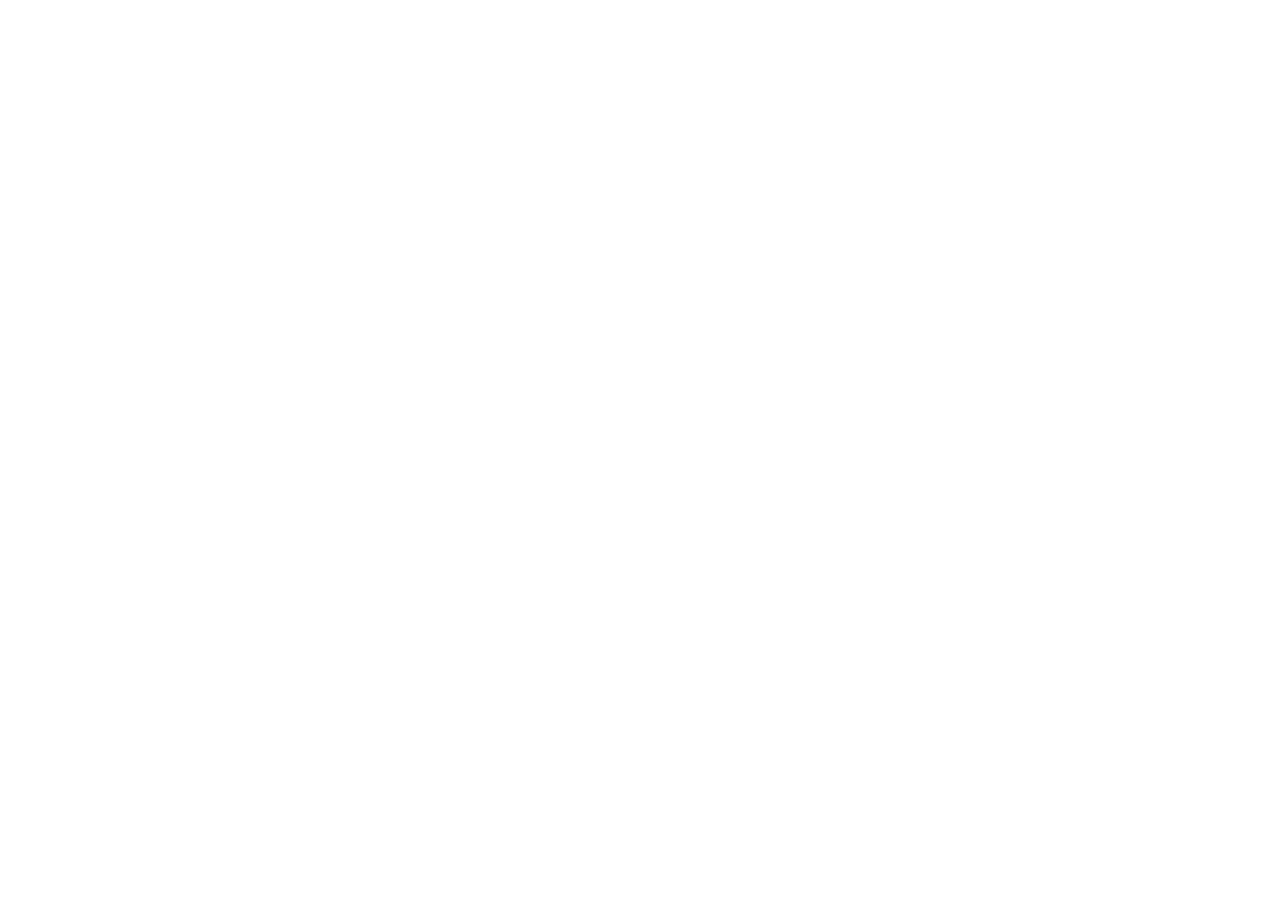
==== Css_Flexbox/index.html @ 59c96755 "Editando o html" ====
<!DOCTYPE html>
<html lang="en">
<head>
    <meta charset="UTF-8">
    <meta http-equiv="X-UA-Compatible" content="IE=edge">
    <meta name="viewport" content="width=device-width, initial-scale=1.0">
    <title>Praticando o Css Flexbox</title>
</head>
<body>
    
</body>
</html>
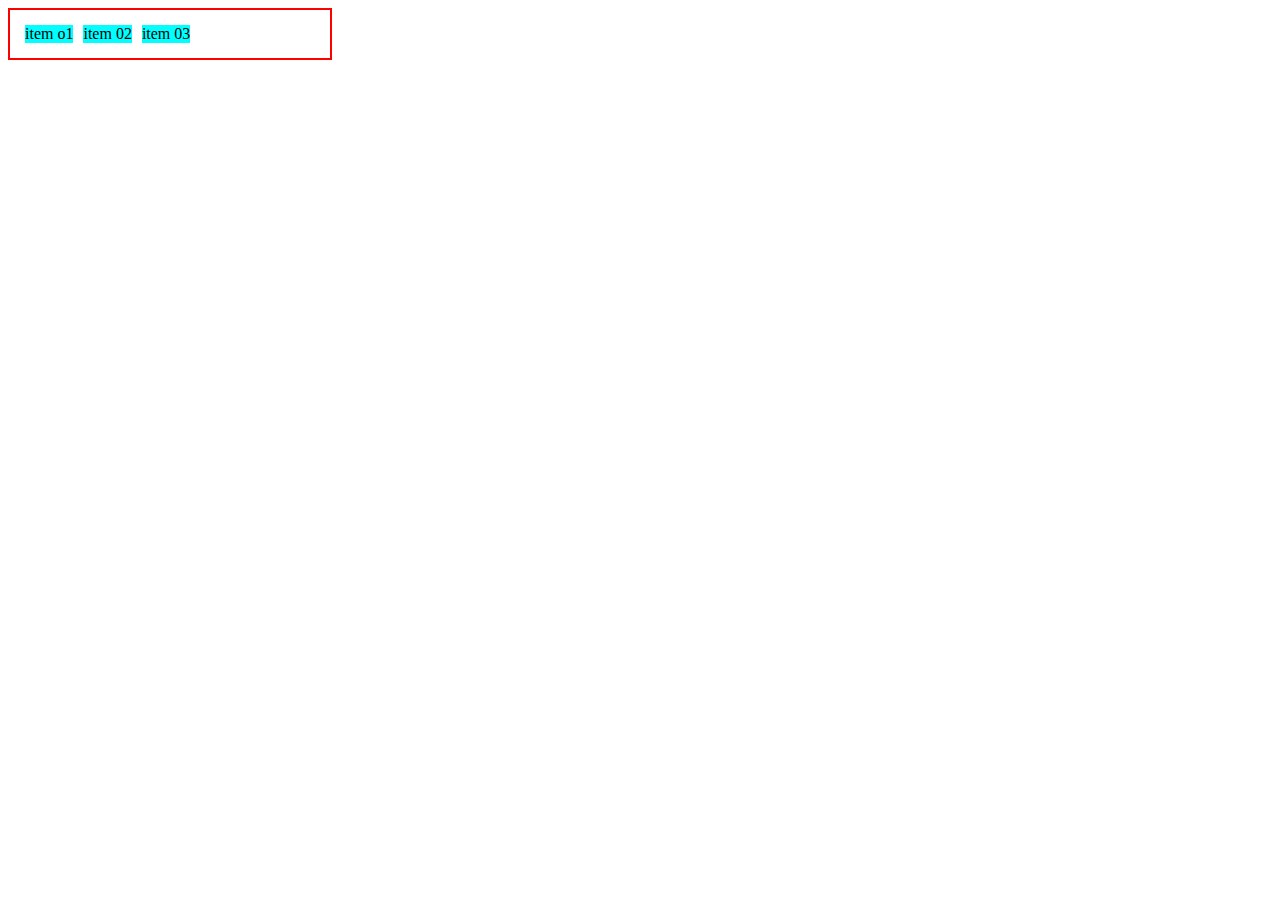
==== commit c75fe0f3: "Praticando o display flex" ====
--- a/Css_Flexbox/index.html
+++ b/Css_Flexbox/index.html
@@ -2,11 +2,17 @@
 <html lang="en">
 <head>
     <meta charset="UTF-8">
-    <meta http-equiv="X-UA-Compatible" content="IE=edge">
+     <meta http-equiv="X-UA-Compatible" content="IE=edge">
     <meta name="viewport" content="width=device-width, initial-scale=1.0">
-    <title>Praticando o Css Flexbox</title>
+    <title>Fundamentos- display flex</title>
+    <link rel="stylesheet" href="style.css">
+
 </head>
 <body>
-    
+    <div class="flex">
+        <div class="item">item o1 </div>
+        <div class="item">item 02</div>
+        <div class="item">item 03</div>
+    </div>
 </body>
 </html>--- a/Css_Flexbox/style.css
+++ b/Css_Flexbox/style.css
@@ -0,0 +1,11 @@
+ .flex{
+     max-width: 300px;
+     padding: 10px;
+     border: 2px solid red;
+     display: flex;
+ }
+
+ .item{
+     background-color: aqua;
+       margin: 5px;
+ }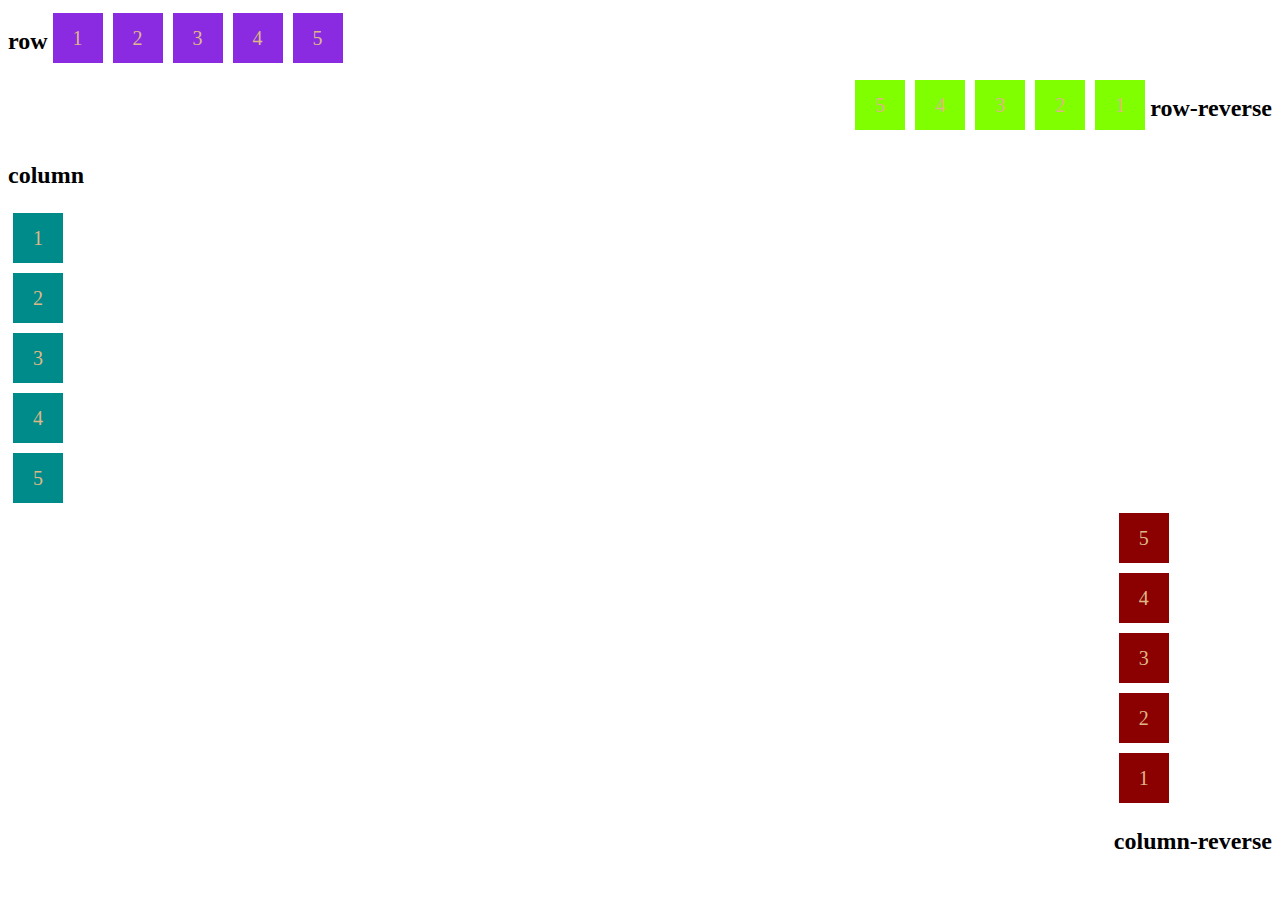
==== commit f16ee4e5: "Nessa aula foi praticado o estudo em flex-direction, absorvendo conhecimento em row;row-reverse;colu" ====
--- a/Css_Flexbox/index.html
+++ b/Css_Flexbox/index.html
@@ -4,15 +4,44 @@
     <meta charset="UTF-8">
      <meta http-equiv="X-UA-Compatible" content="IE=edge">
     <meta name="viewport" content="width=device-width, initial-scale=1.0">
-    <title>Fundamentos- display flex</title>
-    <link rel="stylesheet" href="style.css">
+    <title>Fundamentos- Flex Direction</title><link rel="stylesheet" href="flexDirection.css">
 
 </head>
 <body>
-    <div class="flex">
-        <div class="item">item o1 </div>
-        <div class="item">item 02</div>
-        <div class="item">item 03</div>
-    </div>
+    <ul class="flex-container ">
+        <h2>row</h2>
+        <li class="flex-item">1</li>
+        <li  class="flex-item">2</li>
+        <li  class="flex-item">3</li>
+        <li  class="flex-item">4</li>
+        <li  class="flex-item">5</li>
+    </ul>
+
+    <ul class="flex-container row-reverse">
+        <h2>row-reverse</h2>
+        <li class="flex-item">1</li>
+        <li  class="flex-item">2</li>
+        <li  class="flex-item">3</li>
+        <li  class="flex-item">4</li>
+        <li  class="flex-item">5</li>
+    </ul>
+
+    <ul class="flex-container  column">
+        <h2>column</h2>
+        <li class="flex-item">1</li>
+        <li  class="flex-item">2</li>
+        <li  class="flex-item">3</li>
+        <li  class="flex-item">4</li>
+        <li  class="flex-item">5</li>
+    </ul>
+
+    <ul class="flex-container column-reverse ">
+        <h2>column-reverse</h2>
+        <li class="flex-item">1</li>
+        <li  class="flex-item">2</li>
+        <li  class="flex-item">3</li>
+        <li  class="flex-item">4</li>
+        <li  class="flex-item">5</li>
+    </ul>
 </body>
 </html>--- a/Css_Flexbox/flexDirection.css
+++ b/Css_Flexbox/flexDirection.css
@@ -0,0 +1,48 @@
+.flex-container{
+    margin: 0;
+    padding: 0;
+    display: flex;
+    list-style: none;
+}
+
+.flex-item{
+    background: blueviolet;
+    height: 50px;
+    width: 50px;
+    line-height: 50px;
+    font-size: 20px;
+    color: burlywood;
+    text-align: center;
+    margin: 5px;
+}
+
+.row{
+    flex-direction: row;
+    
+}
+
+.row-reverse{
+    flex-direction: row-reverse;
+   
+}
+.row-reverse li{
+    background-color: chartreuse;
+}
+
+.column{
+    flex-direction: column;
+    
+}
+
+.column li{
+    background-color: darkcyan;
+}
+
+.column-reverse{
+    flex-direction: column-reverse;
+   float: right;
+}
+
+.column-reverse li {
+    background-color: darkred;
+}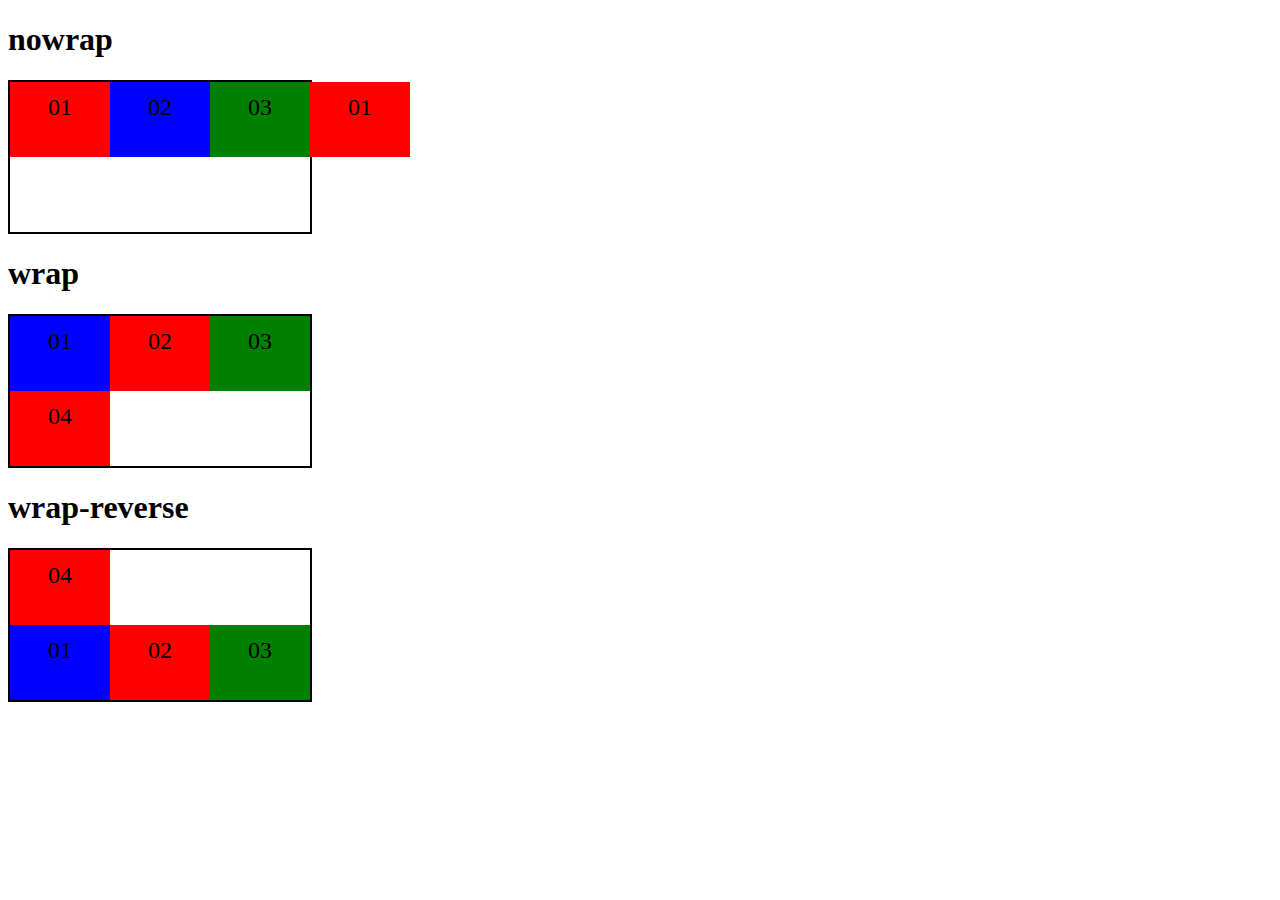
==== commit abb53e8b: "nessa aula foi praticada a importância do flex-rap" ====
--- a/Css_Flexbox/index.html
+++ b/Css_Flexbox/index.html
@@ -4,44 +4,32 @@
     <meta charset="UTF-8">
      <meta http-equiv="X-UA-Compatible" content="IE=edge">
     <meta name="viewport" content="width=device-width, initial-scale=1.0">
-    <title>Fundamentos- Flex Direction</title><link rel="stylesheet" href="flexDirection.css">
+    <title>Fundamentos- Flex Wrap</title><link rel="stylesheet" href="flexWrap.css">
 
 </head>
 <body>
-    <ul class="flex-container ">
-        <h2>row</h2>
-        <li class="flex-item">1</li>
-        <li  class="flex-item">2</li>
-        <li  class="flex-item">3</li>
-        <li  class="flex-item">4</li>
-        <li  class="flex-item">5</li>
-    </ul>
+   <h1>nowrap</h1>
+   <div class="flex-container nowrap">
+       <div class="item red" >01</div>
+       <div class="item blue">02</div>
+       <div class="item green">03</div>
+       <div class="item red" >01</div>
+   </div>
 
-    <ul class="flex-container row-reverse">
-        <h2>row-reverse</h2>
-        <li class="flex-item">1</li>
-        <li  class="flex-item">2</li>
-        <li  class="flex-item">3</li>
-        <li  class="flex-item">4</li>
-        <li  class="flex-item">5</li>
-    </ul>
+   <h1>wrap</h1>
+   <div class="flex-container wrap">
+       <div class="item blue">01</div>
+       <div class="item red">02</div>
+       <div class="item green">03</div>
+       <div class="item red">04</div>
+   </div>
 
-    <ul class="flex-container  column">
-        <h2>column</h2>
-        <li class="flex-item">1</li>
-        <li  class="flex-item">2</li>
-        <li  class="flex-item">3</li>
-        <li  class="flex-item">4</li>
-        <li  class="flex-item">5</li>
-    </ul>
-
-    <ul class="flex-container column-reverse ">
-        <h2>column-reverse</h2>
-        <li class="flex-item">1</li>
-        <li  class="flex-item">2</li>
-        <li  class="flex-item">3</li>
-        <li  class="flex-item">4</li>
-        <li  class="flex-item">5</li>
-    </ul>
+   <h1>wrap-reverse</h1>
+   <div class="flex-container wrap-reverse">
+       <div class="item blue">01</div>
+       <div class="item red">02</div>
+       <div class="item green">03</div>
+       <div class="item red">04</div>
+   </div>
 </body>
 </html>--- a/Css_Flexbox/flexWrap.css
+++ b/Css_Flexbox/flexWrap.css
@@ -0,0 +1,39 @@
+.flex-container{
+    display: flex;
+    height: 150px;
+    border: 2px solid black;
+    max-width: 300px;
+}
+
+.item{
+    font-size: 24px;
+    height: 50%;
+    text-align: center;
+    width: 100px;
+    line-height: 50px;
+    min-width: 100px;
+}
+
+.nowrap{
+     flex-wrap: nowrap;
+}
+
+.wrap{
+   flex-wrap: wrap; 
+}
+
+.wrap-reverse{
+    flex-wrap: wrap-reverse;
+}
+
+.red{
+    background-color: red;
+}
+
+.blue{
+    background-color: blue;
+}
+
+.green{
+    background-color: green;
+}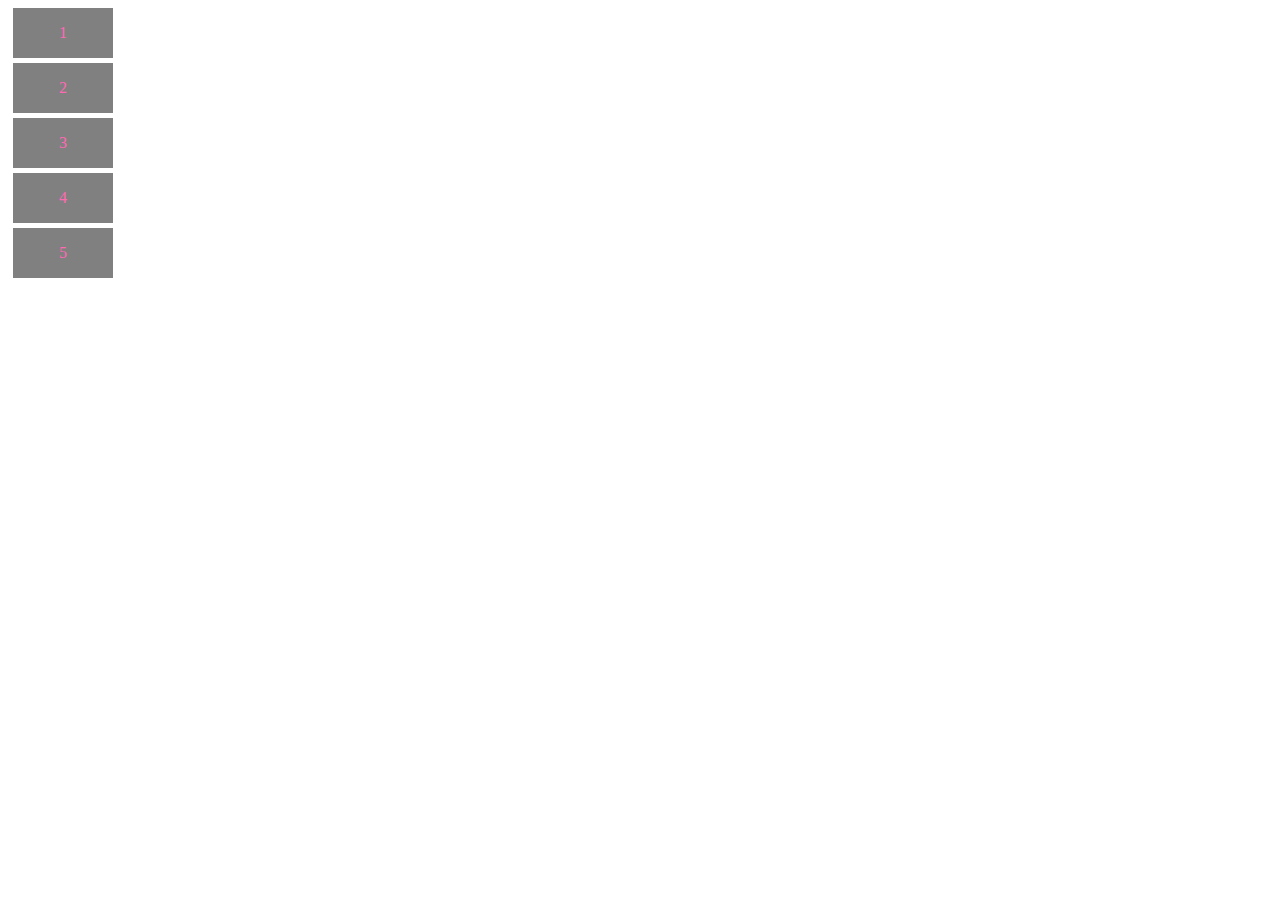
==== commit 06da83ec: "Nessa aula foi abordado a utilização do flex flow" ====
--- a/Css_Flexbox/index.html
+++ b/Css_Flexbox/index.html
@@ -4,32 +4,16 @@
     <meta charset="UTF-8">
      <meta http-equiv="X-UA-Compatible" content="IE=edge">
     <meta name="viewport" content="width=device-width, initial-scale=1.0">
-    <title>Fundamentos- Flex Wrap</title><link rel="stylesheet" href="flexWrap.css">
+    <title>Fundamentos- Flex Flow</title><link rel="stylesheet" href="flexFlow.css">
 
 </head>
 <body>
-   <h1>nowrap</h1>
-   <div class="flex-container nowrap">
-       <div class="item red" >01</div>
-       <div class="item blue">02</div>
-       <div class="item green">03</div>
-       <div class="item red" >01</div>
-   </div>
-
-   <h1>wrap</h1>
-   <div class="flex-container wrap">
-       <div class="item blue">01</div>
-       <div class="item red">02</div>
-       <div class="item green">03</div>
-       <div class="item red">04</div>
-   </div>
-
-   <h1>wrap-reverse</h1>
-   <div class="flex-container wrap-reverse">
-       <div class="item blue">01</div>
-       <div class="item red">02</div>
-       <div class="item green">03</div>
-       <div class="item red">04</div>
-   </div>
+  <div class="flex-container">
+      <div class="item">1</div>
+      <div class="item">2</div>
+      <div class="item">3</div>
+      <div class="item">4</div>
+      <div class="item">5</div>
+  </div>
 </body>
 </html>--- a/Css_Flexbox/flexFlow.css
+++ b/Css_Flexbox/flexFlow.css
@@ -0,0 +1,15 @@
+.flex-conatiner{
+    display: flex;
+    border: 1px solid black;
+    max-width: 300px;
+}
+
+.item{
+    background-color: grey;
+    margin: 5px;
+    color: hotpink;
+    text-align: center;
+    width: 100px;
+    height: 50px;
+    line-height: 50px;
+}